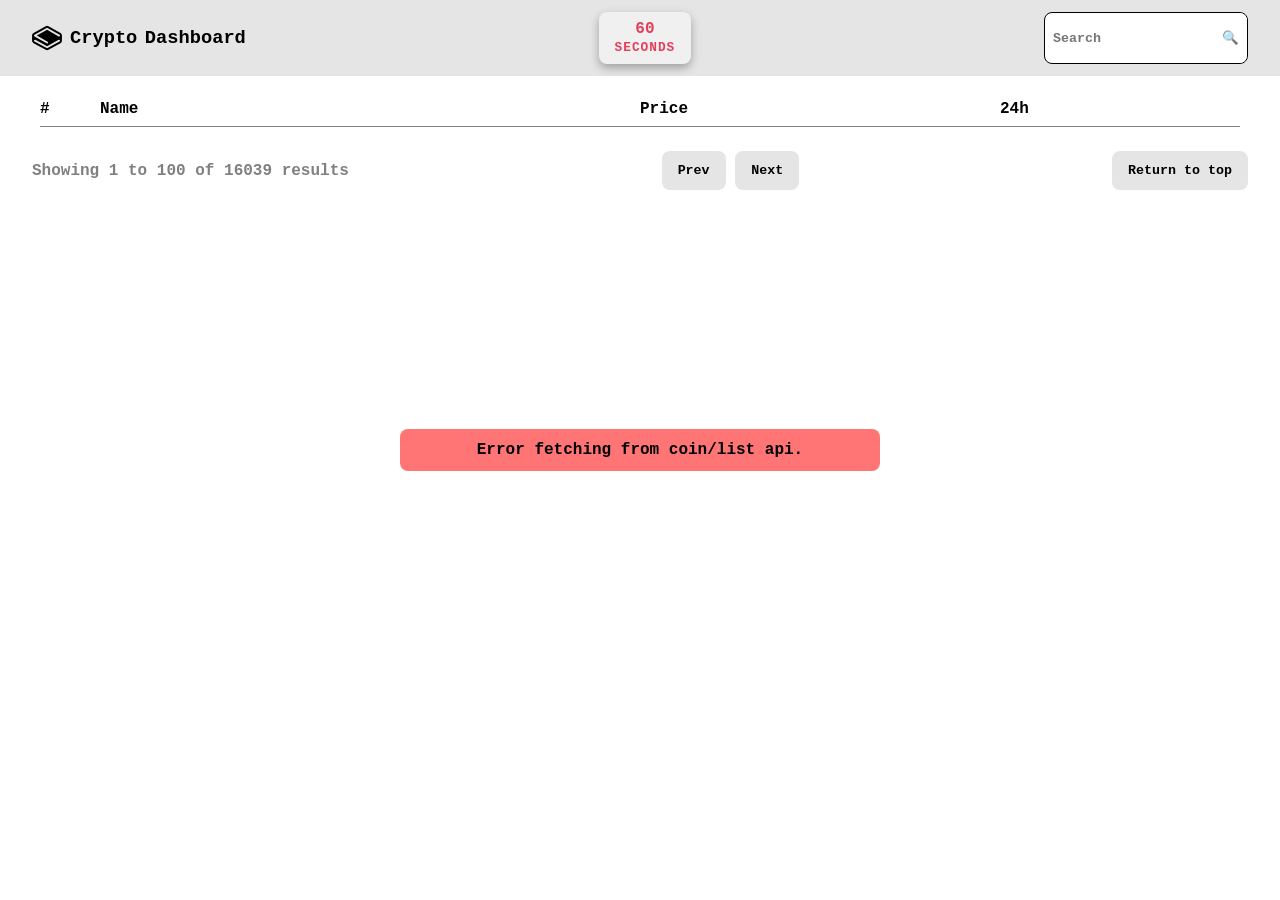
==== src/index.html @ 64046618 "refactor: improve loading and error handling UI in crypto data display" ====
<!DOCTYPE html>
<html lang="en">
<head>
    <meta charset="UTF-8">
    <meta name="viewport" content="width=device-width, initial-scale=1.0">
    <title>Crypto Dashboard</title>
    <link rel="icon" href="images/stackbit.svg">
    <link rel="stylesheet" href="styles.css">
    <script src="app.js" defer></script>
</head>
<body>
    <header id="headerContainer">
        <div id="header">
            <div id="logoHeader" class="logo">
                <img src="images/stackbit.svg" alt="logo" class="logo-image">
                <h3>Crypto Dashboard</h3>
            </div>

            <div id="countdownContainer">
                <div class="time-box">
                    <span id="countdownSeconds">60</span>
                    <small>Seconds</small>
                </div>
            </div>
            
            <div id="searchDiv">
                <input type="text" id="searchInput" placeholder="Search">
                <button id="searchButton">🔍</button>
            </div>
        </div>
    </header>

    <main id="mainContainer">
        <div id="cryptoDataContainer">
            <div id="cryptoDataLoadingDiv" style="display: none;"></div>
            <div id="cryptoDataErrorDiv" style="display: none;"></div>

            <table id="cryptoDataTable">
                <thead id="cryptoDataHeader">
                    <tr id="cryptoHeaderRow">
                        <th class="crypto-index">#</th>
                        <th class="crypto-name">Name</th>
                        <th class="crypto-price">Price</th>
                        <th class="crypto-change">24h</th>
                    </tr>
                </thead>
                <tbody id="cryptoDataBody"></tbody>
            </table>

            <div id="pageButtonsContainer">
                <div id="cryptoPageInfo">
                    <p id="pageIndex">Showing 1 to 100 of 16039 results</p>
                </div>

                <div id="cryptoPageButtons">
                    <button id="prevBtn" class="button">Prev</button>
                    <button id="nextBtn" class="button">Next</button>
                </div>

                <div id="cryptoPageInfo">
                    <button id="returnToTop" class="button" onclick="setCurrentPage(1)">Return to top</button>
                </div>
            </div>
        </div>

        <div id="coinPagesContainer" style="display: none;">
    </main>
</body>
</html>
---- src/styles.css ----
/* GLOBAL STYLES */

:root {
	--primary-color: #e5e5e5;
	--secondary-color: #f0f0f0;
	--text-color: black;
	--button-color: #e5e5e5;
	--button-hover-color: #5f5f5f;
	--positive-change-color: green;
	--negative-change-color: red;
	--loading-light: rgb(116, 167, 255);
	--loading-dark: blue;
	--error-light: rgb(255, 116, 116);
	--error-dark: red;
}

* {
	font-family: 'Courier New', Courier, monospace;
	font-weight: bold;
	padding: 0;
	margin: 0;
	box-sizing: border-box;
}

h1,
h2,
h3,
h4,
h5,
h6 {
	word-spacing: -0.2em;
}

.button {
	background-color: var(--button-color);
	border: none;
	border-radius: 8px;
	padding: 0.75rem 1rem;
	cursor: pointer;
	transition: all 0.3s ease;
}

.button:active {
	transform: scale(0.75);
}

.button:hover {
	background-color: var(--button-hover-color);
}

/* HEADER STYLES */

#countdownContainer {
	text-align: center;
	display: flex;
	justify-content: center;
	align-items: center;
	gap: 0.5rem;
}

.time-box {
	background: var(--secondary-color);
	padding: 8px 16px;
	border-radius: 8px;
	min-width: 90px;
	box-shadow: 0 4px 10px rgba(0, 0, 0, 0.3);
	font-weight: bold;
}

.time-box span {
	display: block;
	font-weight: bold;
	color: #e43f5a;
}

.time-box small {
	font-size: 0.8rem;
	text-transform: uppercase;
	letter-spacing: 1px;
	color: #e43f5a;
}

#header {
	background-color: var(--primary-color);
	padding: 0.75rem 2rem;
	display: flex;
	justify-content: space-between;
}

#logoHeader {
	cursor: pointer;
}

.logo {
	color: black;
	text-decoration: none;
	justify-content: center;
	align-items: center;
	display: flex;
}

.logo-image {
	width: 30px;
	height: 30px;
	margin-right: 0.5rem;
}

#searchDiv {
	display: flex;
	justify-content: center;
	background-color: white;
	border: 1px solid black;
	border-radius: 8px;
}

#searchDiv:focus-within {
	outline: 2px solid black;
}

#searchInput {
	border: none;
	border-radius: 8px;
	margin-left: 8px;
}

#searchInput:focus-visible {
	outline: none;
}

#searchButton {
	background-color: white;
	border: none;
	border-radius: 8px;
	cursor: pointer;
	padding: 0.25rem 0.5rem;
	transition: all 0.3s ease;
}

#searchButton:active {
	transform: scale(0.75);
}

/* MAIN CONTAINER STYLING */

#mainContainer {
	padding: 1rem 2rem;
	margin: 0 auto;
}

/* CRYPTO DATA CONTAINER STYLING */
#cryptoDataContainer {
	width: 100%;
	display: flex;
	flex-direction: column;
	align-items: center;
}

#imageIndex {
	font-size: 0.9rem;
	margin: 0.5rem;
	padding: 0.5rem;
}

/* CRYPTO TABLE STYLING */

table {
	width: 100%;
	max-width: 1200px;
	text-align: left;
	border-collapse: collapse;
}

tr {
	border-bottom: 1px solid gray;
}

thead, tbody {
	display: table-header-group;
	width: 100%;
}

tbody {
	display: table-row-group;
}

thead tr th {
	cursor: pointer;
	padding: 0.5rem 0;
}

.crypto-index {
	width: 5%;
	padding: 0.5rem 0;
}

.crypto-name {
	font-size: 1rem;
}

.crypto-price {
	width: 30%;
}

.crypto-change {
	width: 20%;
}

.crypto-details {
	display: flex;
	align-items: center;
	gap: 0.5rem;
	padding: 10px;
}

.crypto-image {
	width: 24px;
	height: 24px;
}

.crypto-id {
	font-size: 0.9rem;
	color: gray;
	text-transform: uppercase;
}

/* PAGE INFO STYLING */

#pageIndex {
	color: gray; 
}

#cryptoPageInfo button,
#cryptoPageButtons button {
	margin: 0.5rem 0;
}

#pageButtonsContainer {
	width: 100%;
	display: flex;
	justify-content: space-between;
	align-items: center;
	margin-top: 1rem;
}


/* LOADING STATE STYLING */

.loadingStateText {
	position: fixed;
	top: 50%;
	left: 50%;
	transform: translate(-50%, -50%);
	text-align: center;
	background-color: var(--loading-light);
	padding: 0.75rem 1rem;
	width: min(90%, 480px);
	margin: 0;
	border: 2px solid var(--loading-dark);
	border-radius: 8px;
	z-index: 10;
}

/* ERROR MESSAGE STYLING */

.errorMessage {
	position: fixed;
	top: 50%;
	left: 50%;
	transform: translate(-50%, -50%);
	text-align: center;
	background-color: var(--error-light);
	padding: 0.75rem 1rem;
	width: min(90%, 480px);
	margin: 0;
	border: 2px solid var(error-dark);
	border-radius: 8px;
	z-index: 10;
}

/* COIN PAGES CONTAINER STYLING */

#coinPagesContainer {
	display: grid;
	text-align: left;
	margin: 1rem 2rem;
	place-items: center;
	height: 100vh;
}

.coin-page-header {
	display: flex;
	align-items: center;
	gap: 1rem;
	margin: 0 auto;
}
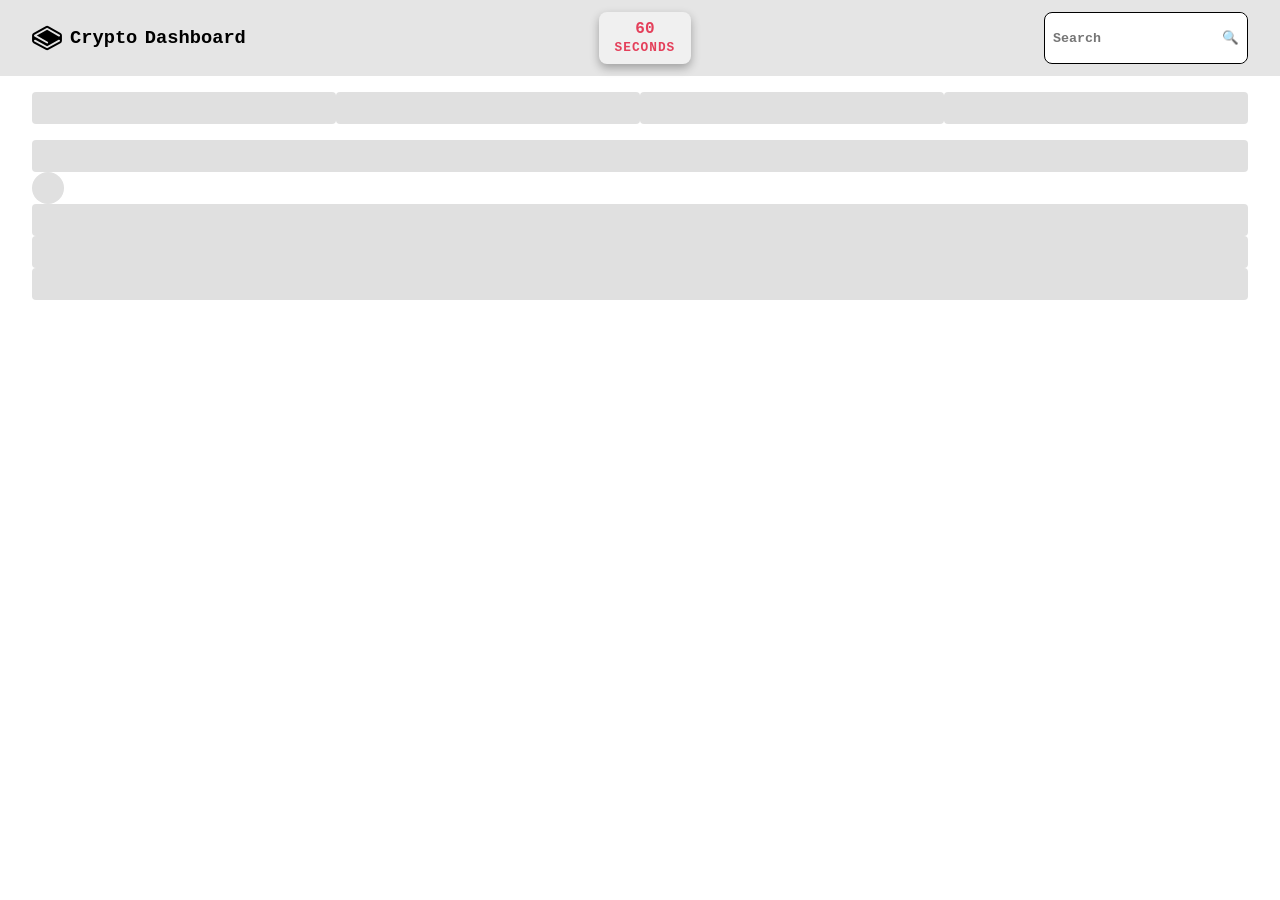
==== commit 98d9e27c: "skeleton loading UI layout in progress" ====
--- a/src/index.html
+++ b/src/index.html
@@ -31,11 +31,29 @@
     </header>
 
     <main id="mainContainer">
+        <div id="skeletonLoadingDiv" class="skeleton-table">
+                <div class="skeleton-header">
+                    <div class="skeleton-row">
+                        <div class="skeleton"></div>
+                        <div class="skeleton"></div>
+                        <div class="skeleton"></div>
+                        <div class="skeleton"></div>
+                    </div>
+                </div>
+                <div id="skeletonLoadingData" class="skeleton-body">
+                    <div class="skeleton"></div>
+                    <div class="">
+                        <div class="skeleton skeleton-image"></div>
+                        <div class="skeleton skeleton-text"></div>
+                    </div>
+                    <div class="skeleton"></div>
+                    <div class="skeleton"></div>
+                </div>
+            </div>
         <div id="cryptoDataContainer">
-            <div id="cryptoDataLoadingDiv" style="display: none;"></div>
             <div id="cryptoDataErrorDiv" style="display: none;"></div>
 
-            <table id="cryptoDataTable">
+            <table id="cryptoDataTable" style="display: none;">
                 <thead id="cryptoDataHeader">
                     <tr id="cryptoHeaderRow">
                         <th class="crypto-index">#</th>
@@ -47,7 +65,7 @@
                 <tbody id="cryptoDataBody"></tbody>
             </table>
 
-            <div id="pageButtonsContainer">
+            <div id="pageButtonsContainer" style="display: none;">
                 <div id="cryptoPageInfo">
                     <p id="pageIndex">Showing 1 to 100 of 16039 results</p>
                 </div>
--- a/src/styles.css
+++ b/src/styles.css
@@ -215,6 +215,10 @@
 .crypto-image {
 	width: 24px;
 	height: 24px;
+	object-fit: cover;
+	border-radius: 50%;
+	margin-right: 1rem;
+	flex-shrink: 0;
 }
 
 .crypto-id {
@@ -243,21 +247,41 @@
 }
 
 
-/* LOADING STATE STYLING */
-
-.loadingStateText {
-	position: fixed;
-	top: 50%;
-	left: 50%;
-	transform: translate(-50%, -50%);
-	text-align: center;
-	background-color: var(--loading-light);
-	padding: 0.75rem 1rem;
-	width: min(90%, 480px);
-	margin: 0;
-	border: 2px solid var(--loading-dark);
-	border-radius: 8px;
-	z-index: 10;
+/* SKELETON LOADING STYLING */
+
+.skeleton-table {
+	display: flex;
+	flex-direction: column;
+	gap: 1rem;
+}
+
+.skeleton-row {
+	display: flex;
+}
+
+.skeleton {
+	background-color: #e0e0e0;
+	width: 100%;
+	padding: 1rem;
+	border-radius: 4px;
+	overflow: hidden;
+	animation: shimmer 1s linear infinite alternate;
+}
+
+.skeleton-image {
+	width: 24px;
+	height: 24px;
+	border-radius: 50%;
+	flex-shrink: 0;
+}
+
+@keyframes shimmer {
+	0% { 
+		background-color: hsl(200, 20%, 70%),
+	}
+	100% {
+		background-color: hsl(200, 20%, 95%),
+	}
 }
 
 /* ERROR MESSAGE STYLING */
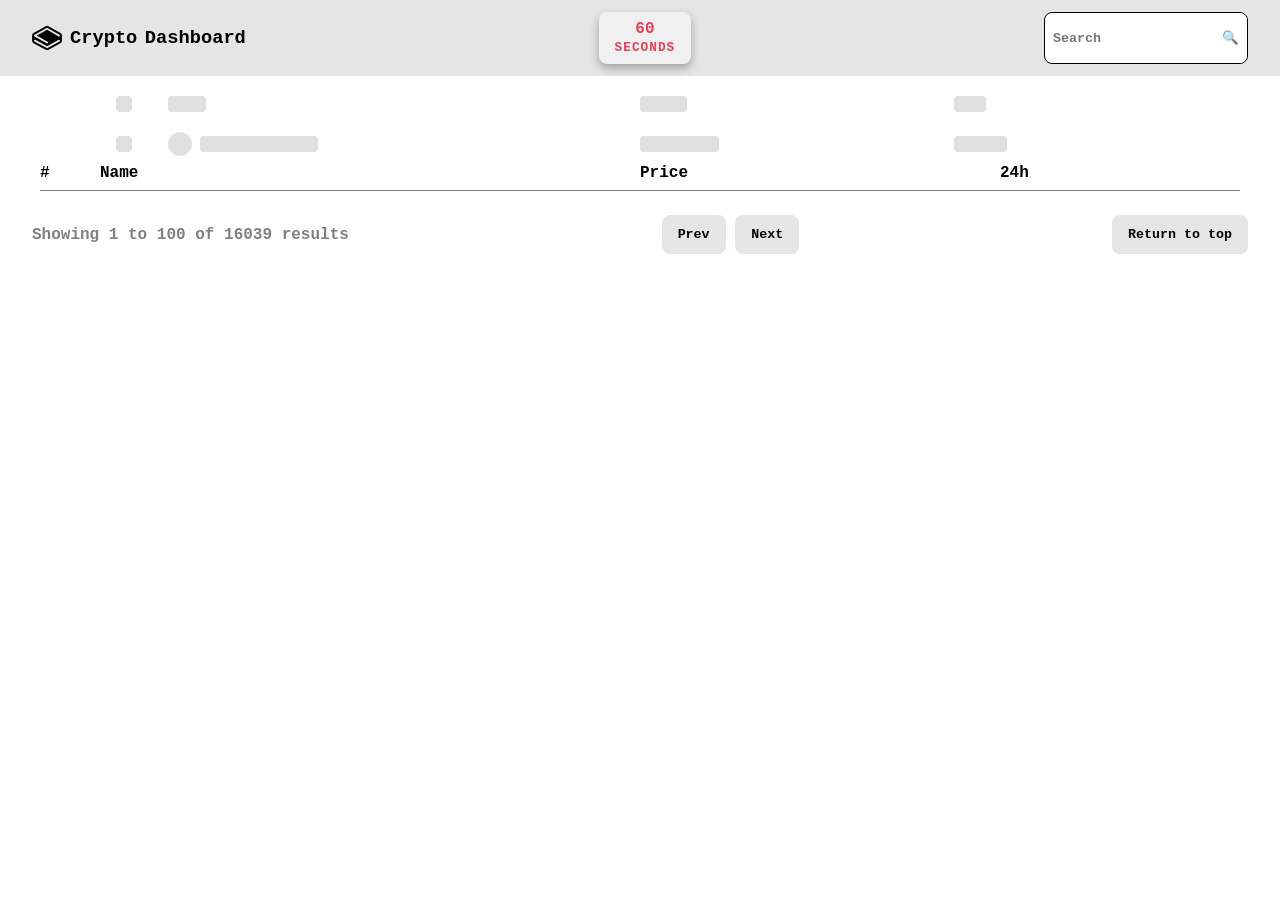
==== commit ac9f0601: "layout: create skeleton loading UI for improved structure and styling" ====
--- a/src/index.html
+++ b/src/index.html
@@ -33,27 +33,27 @@
     <main id="mainContainer">
         <div id="skeletonLoadingDiv" class="skeleton-table">
                 <div class="skeleton-header">
-                    <div class="skeleton-row">
-                        <div class="skeleton"></div>
-                        <div class="skeleton"></div>
-                        <div class="skeleton"></div>
-                        <div class="skeleton"></div>
+                    <div class="skeleton-header-row">
+                        <div class="skeleton skeleton-index"></div>
+                        <div class="skeleton skeleton-name"></div>
+                        <div class="skeleton skeleton-price"></div>
+                        <div class="skeleton skeleton-change"></div>
                     </div>
                 </div>
                 <div id="skeletonLoadingData" class="skeleton-body">
-                    <div class="skeleton"></div>
-                    <div class="">
+                    <div class="skeleton skeleton-index"></div>
+                    <div class="skeleton-details">
                         <div class="skeleton skeleton-image"></div>
                         <div class="skeleton skeleton-text"></div>
                     </div>
-                    <div class="skeleton"></div>
-                    <div class="skeleton"></div>
+                    <div class="skeleton skeleton-text"></div>
+                    <div class="skeleton skeleton-text"></div>
                 </div>
             </div>
         <div id="cryptoDataContainer">
             <div id="cryptoDataErrorDiv" style="display: none;"></div>
 
-            <table id="cryptoDataTable" style="display: none;">
+            <table id="cryptoDataTable">
                 <thead id="cryptoDataHeader">
                     <tr id="cryptoHeaderRow">
                         <th class="crypto-index">#</th>
@@ -65,7 +65,7 @@
                 <tbody id="cryptoDataBody"></tbody>
             </table>
 
-            <div id="pageButtonsContainer" style="display: none;">
+            <div id="pageButtonsContainer">
                 <div id="cryptoPageInfo">
                     <p id="pageIndex">Showing 1 to 100 of 16039 results</p>
                 </div>
--- a/src/styles.css
+++ b/src/styles.css
@@ -215,9 +215,7 @@
 .crypto-image {
 	width: 24px;
 	height: 24px;
-	object-fit: cover;
 	border-radius: 50%;
-	margin-right: 1rem;
 	flex-shrink: 0;
 }
 
@@ -253,19 +251,49 @@
 	display: flex;
 	flex-direction: column;
 	gap: 1rem;
-}
-
-.skeleton-row {
-	display: flex;
+	max-width: 1200px;
+	margin: 0 5.25rem;
+}
+
+.skeleton-header-row, .skeleton-body {
+	display: grid;
+	grid-template-columns: 5% 45% 30% 20%;
+	align-items: center;
+	height: 1.5rem;
+}
+
+.skeleton-details {
+	display: flex;
+	align-items: center;
+	gap: 0.5rem;
 }
 
 .skeleton {
 	background-color: #e0e0e0;
 	width: 100%;
-	padding: 1rem;
+	height: 1rem;
 	border-radius: 4px;
 	overflow: hidden;
-	animation: shimmer 1s linear infinite alternate;
+}
+
+.skeleton-index {
+	width: 30%;
+}
+
+.skeleton-text {
+	width: 25%;
+}
+
+.skeleton-name {
+	width: 8%;
+}
+
+.skeleton-price {
+	width: 15%;
+}
+
+.skeleton-change {
+	width: 15%;
 }
 
 .skeleton-image {
@@ -273,15 +301,6 @@
 	height: 24px;
 	border-radius: 50%;
 	flex-shrink: 0;
-}
-
-@keyframes shimmer {
-	0% { 
-		background-color: hsl(200, 20%, 70%),
-	}
-	100% {
-		background-color: hsl(200, 20%, 95%),
-	}
 }
 
 /* ERROR MESSAGE STYLING */
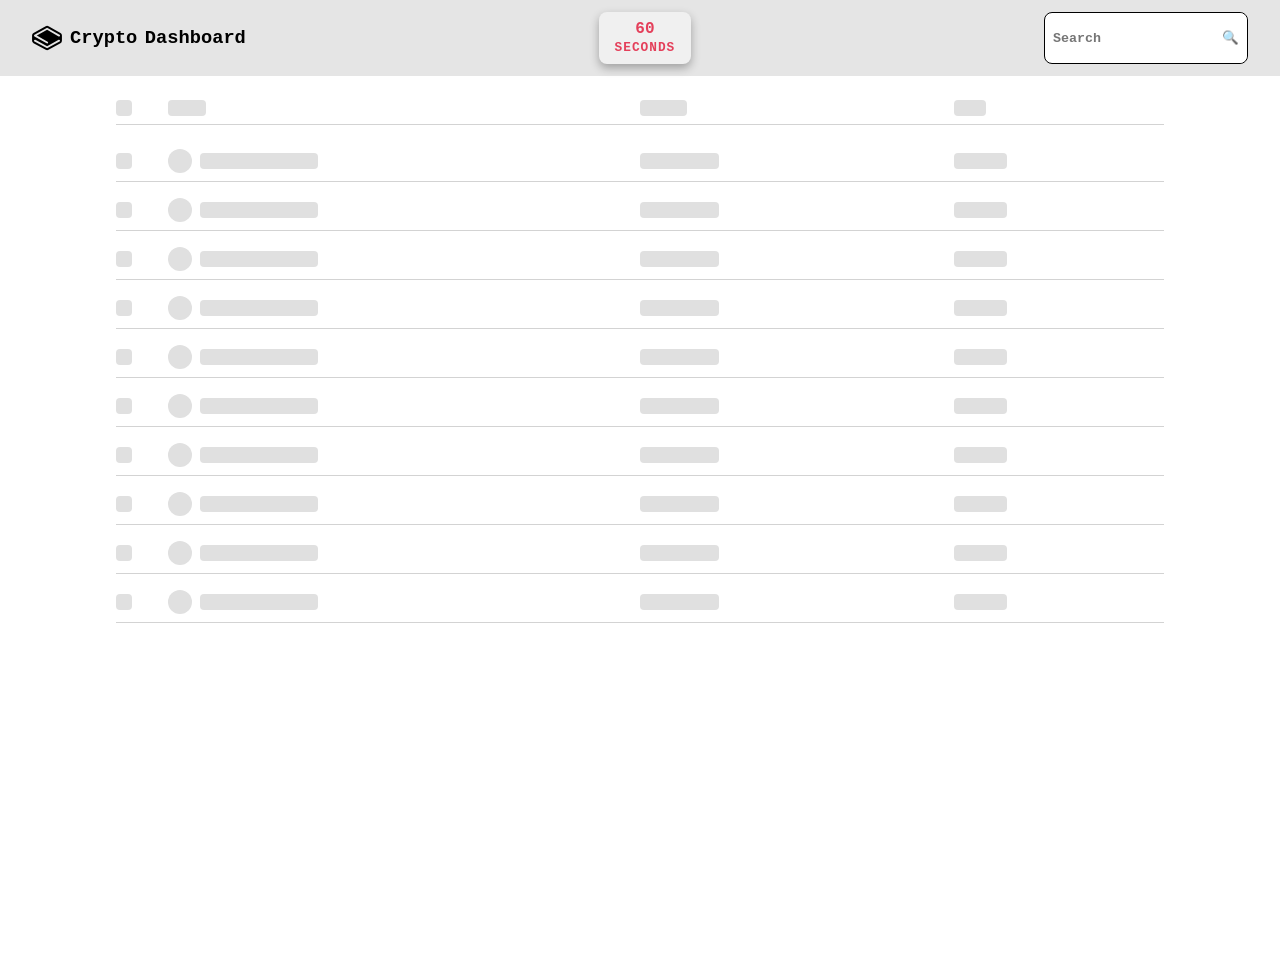
==== commit f54c0e0f: "refactor: enhance skeleton loading UI for improved structure and styling" ====
--- a/src/index.html
+++ b/src/index.html
@@ -33,7 +33,7 @@
     <main id="mainContainer">
         <div id="skeletonLoadingDiv" class="skeleton-table">
                 <div class="skeleton-header">
-                    <div class="skeleton-header-row">
+                    <div class="skeleton-row">
                         <div class="skeleton skeleton-index"></div>
                         <div class="skeleton skeleton-name"></div>
                         <div class="skeleton skeleton-price"></div>
--- a/src/styles.css
+++ b/src/styles.css
@@ -145,6 +145,7 @@
 #mainContainer {
 	padding: 1rem 2rem;
 	margin: 0 auto;
+	height: 100vh;
 }
 
 /* CRYPTO DATA CONTAINER STYLING */
@@ -253,13 +254,29 @@
 	gap: 1rem;
 	max-width: 1200px;
 	margin: 0 5.25rem;
-}
-
-.skeleton-header-row, .skeleton-body {
+	height: 100%;
+}
+
+.skeleton-header {
+	display: flex;
+	flex-direction: column;
+	gap: 0.5rem;
+}
+
+.skeleton-body {
+	display: flex;
+	flex-direction: column;
+	gap: 0.5rem;
+}
+
+.skeleton-row {
 	display: grid;
 	grid-template-columns: 5% 45% 30% 20%;
 	align-items: center;
-	height: 1.5rem;
+	padding: 0.5rem 0;
+	min-height: 1.5rem;
+	row-gap: .5rem;
+	border-bottom: 1px solid lightgrey;
 }
 
 .skeleton-details {
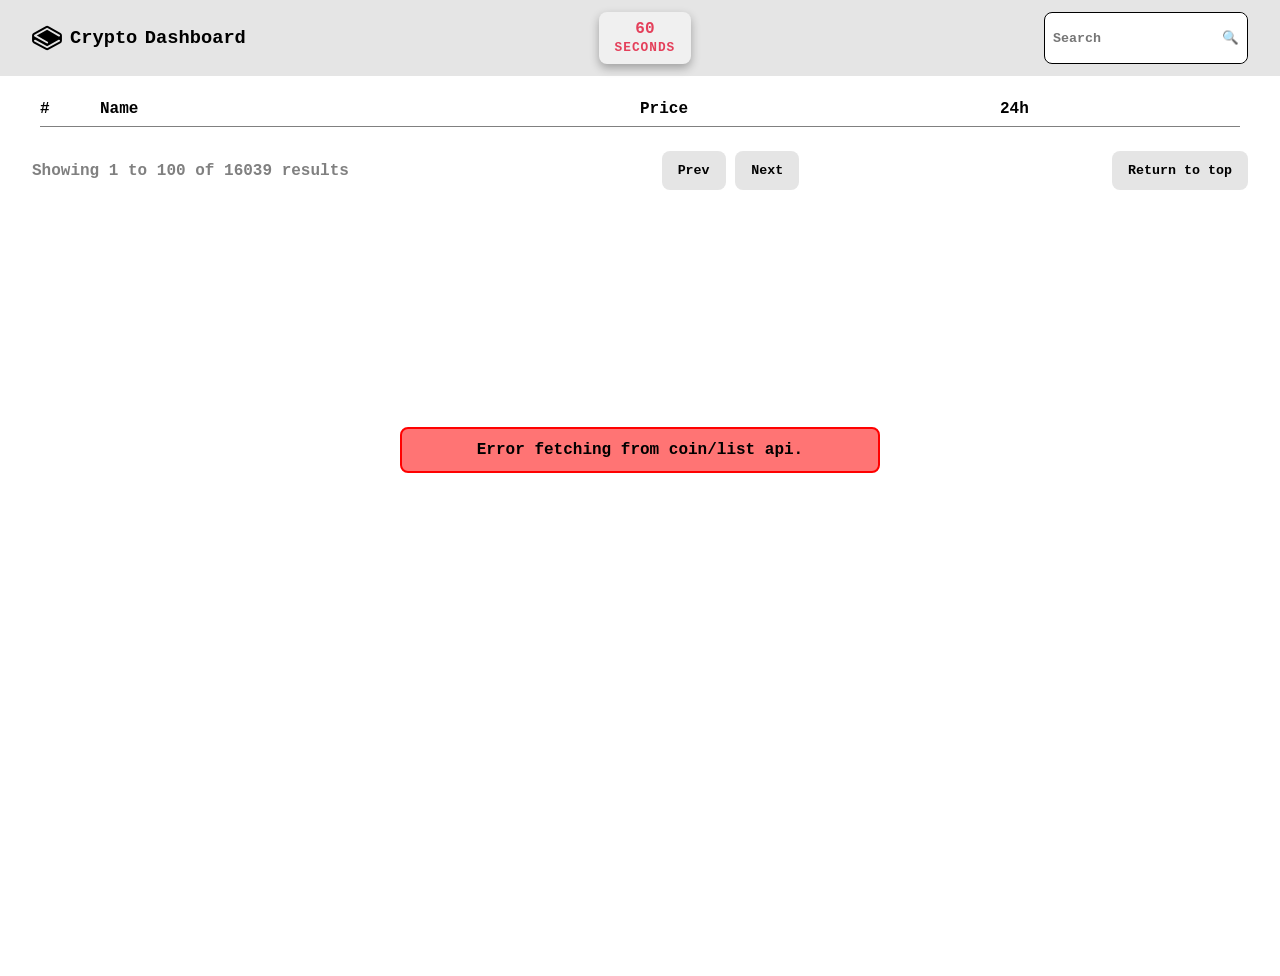
==== commit fb3419f5: "refactor: update skeleton loading UI with shimmer effect for enhanced visual feedback" ====
--- a/src/index.html
+++ b/src/index.html
@@ -32,26 +32,22 @@
 
     <main id="mainContainer">
         <div id="skeletonLoadingDiv" class="skeleton-table">
-                <div class="skeleton-header">
-                    <div class="skeleton-row">
-                        <div class="skeleton skeleton-index"></div>
-                        <div class="skeleton skeleton-name"></div>
-                        <div class="skeleton skeleton-price"></div>
-                        <div class="skeleton skeleton-change"></div>
-                    </div>
-                </div>
-                <div id="skeletonLoadingData" class="skeleton-body">
+            <div class="skeleton-header">
+                <div class="skeleton-row">
+                    <div class="shimmer"></div>
                     <div class="skeleton skeleton-index"></div>
-                    <div class="skeleton-details">
-                        <div class="skeleton skeleton-image"></div>
-                        <div class="skeleton skeleton-text"></div>
-                    </div>
-                    <div class="skeleton skeleton-text"></div>
-                    <div class="skeleton skeleton-text"></div>
+                    <div class="skeleton skeleton-name"></div>
+                    <div class="skeleton skeleton-price"></div>
+                    <div class="skeleton skeleton-change"></div>
                 </div>
             </div>
+            <div id="skeletonLoadingData" class="skeleton-body">
+            </div>
+        </div>
+            
+        <div id="cryptoDataErrorDiv" style="display: none;"></div>
+        
         <div id="cryptoDataContainer">
-            <div id="cryptoDataErrorDiv" style="display: none;"></div>
 
             <table id="cryptoDataTable">
                 <thead id="cryptoDataHeader">
--- a/src/styles.css
+++ b/src/styles.css
@@ -277,6 +277,7 @@
 	min-height: 1.5rem;
 	row-gap: .5rem;
 	border-bottom: 1px solid lightgrey;
+	position: relative;
 }
 
 .skeleton-details {
@@ -291,6 +292,31 @@
 	height: 1rem;
 	border-radius: 4px;
 	overflow: hidden;
+}
+
+.shimmer {
+	position: absolute;
+	top: 0;
+	left: 0;
+	width: 50%;
+	height: 100%;
+	background: linear-gradient(
+		100deg, 
+		rgba(255, 255, 255, 0) 20%,
+		rgba(255, 255, 255, 0.5) 50%,
+		rgba(255, 255, 255, 0) 80%
+	);
+
+	animation: shimmer 1s infinite linear;
+}
+
+@keyframes shimmer {
+	0% {
+		transform: translateX(-300%);
+	}
+	100% {
+		transform: translateX(300%);
+	}
 }
 
 .skeleton-index {
@@ -332,7 +358,7 @@
 	padding: 0.75rem 1rem;
 	width: min(90%, 480px);
 	margin: 0;
-	border: 2px solid var(error-dark);
+	border: 2px solid var(--error-dark);
 	border-radius: 8px;
 	z-index: 10;
 }
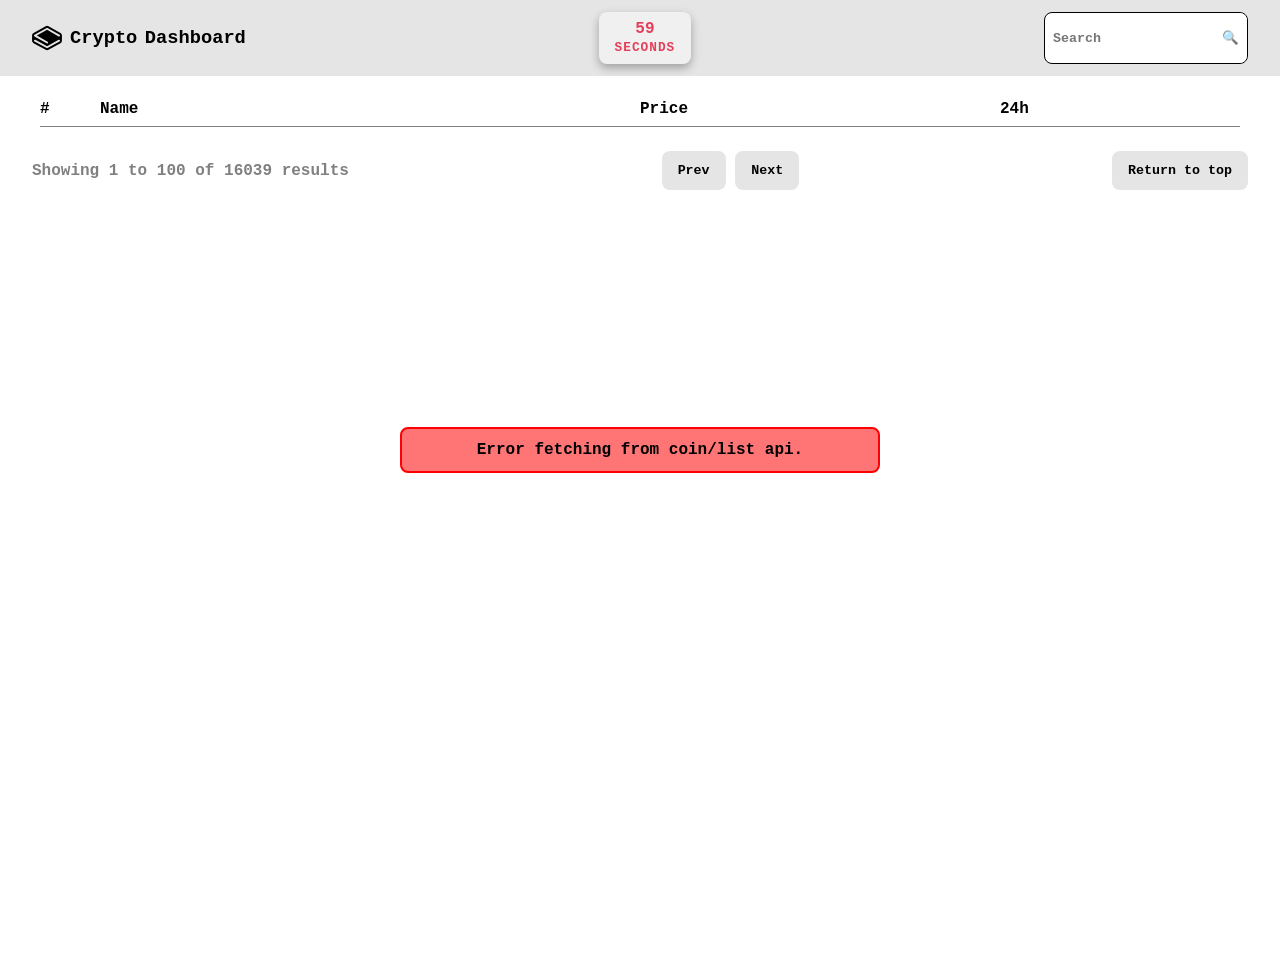
==== commit a3c9abac: "fetch the coin data in single coin page" ====
--- a/src/index.html
+++ b/src/index.html
@@ -1,5 +1,6 @@
 <!DOCTYPE html>
 <html lang="en">
+
 <head>
     <meta charset="UTF-8">
     <meta name="viewport" content="width=device-width, initial-scale=1.0">
@@ -8,12 +9,15 @@
     <link rel="stylesheet" href="styles.css">
     <script src="app.js" defer></script>
 </head>
+
 <body>
     <header id="headerContainer">
         <div id="header">
             <div id="logoHeader" class="logo">
-                <img src="images/stackbit.svg" alt="logo" class="logo-image">
-                <h3>Crypto Dashboard</h3>
+                <a href="./index.html">
+                    <img src="./images/stackbit.svg" alt="logo" class="logo-image">
+                    <h3>Crypto Dashboard</h3>
+                </a>
             </div>
 
             <div id="countdownContainer">
@@ -22,7 +26,7 @@
                     <small>Seconds</small>
                 </div>
             </div>
-            
+
             <div id="searchDiv">
                 <input type="text" id="searchInput" placeholder="Search">
                 <button id="searchButton">🔍</button>
@@ -44,9 +48,9 @@
             <div id="skeletonLoadingData" class="skeleton-body">
             </div>
         </div>
-            
+
         <div id="cryptoDataErrorDiv" style="display: none;"></div>
-        
+
         <div id="cryptoDataContainer">
 
             <table id="cryptoDataTable">
@@ -71,13 +75,12 @@
                     <button id="nextBtn" class="button">Next</button>
                 </div>
 
-                <div id="cryptoPageInfo">
+                <div id="cryptoReturnToTop">
                     <button id="returnToTop" class="button" onclick="setCurrentPage(1)">Return to top</button>
                 </div>
             </div>
         </div>
-
-        <div id="coinPagesContainer" style="display: none;">
     </main>
 </body>
-</html>
+
+</html>
--- a/src/styles.css
+++ b/src/styles.css
@@ -6,6 +6,7 @@
 	--text-color: black;
 	--button-color: #e5e5e5;
 	--button-hover-color: #5f5f5f;
+	--link-hover-color: #5f5f5f;
 	--positive-change-color: green;
 	--negative-change-color: red;
 	--loading-light: rgb(116, 167, 255);
@@ -31,6 +32,18 @@
 	word-spacing: -0.2em;
 }
 
+a {
+	display: flex;
+	align-items: center;
+	text-decoration: none;
+	color: black;
+	transition: all 0.3s ease;
+}
+
+a:hover {
+	color: var(--link-hover-color);
+}
+
 .button {
 	background-color: var(--button-color);
 	border: none;
@@ -145,7 +158,7 @@
 #mainContainer {
 	padding: 1rem 2rem;
 	margin: 0 auto;
-	height: 100vh;
+	min-height: 100vh;
 }
 
 /* CRYPTO DATA CONTAINER STYLING */
@@ -173,6 +186,12 @@
 
 tr {
 	border-bottom: 1px solid gray;
+	cursor: pointer;
+	transition: background-color 0.3s ease;
+}
+
+tr[data-href]:hover {
+	background-color: #f5f5f5;
 }
 
 thead, tbody {
@@ -254,7 +273,7 @@
 	gap: 1rem;
 	max-width: 1200px;
 	margin: 0 5.25rem;
-	height: 100%;
+	min-height: 100%;
 }
 
 .skeleton-header {
@@ -289,7 +308,7 @@
 .skeleton {
 	background-color: #e0e0e0;
 	width: 100%;
-	height: 1rem;
+	height: 1em;
 	border-radius: 4px;
 	overflow: hidden;
 }
@@ -370,7 +389,7 @@
 	text-align: left;
 	margin: 1rem 2rem;
 	place-items: center;
-	height: 100vh;
+	min-height: 100vh;
 }
 
 .coin-page-header {
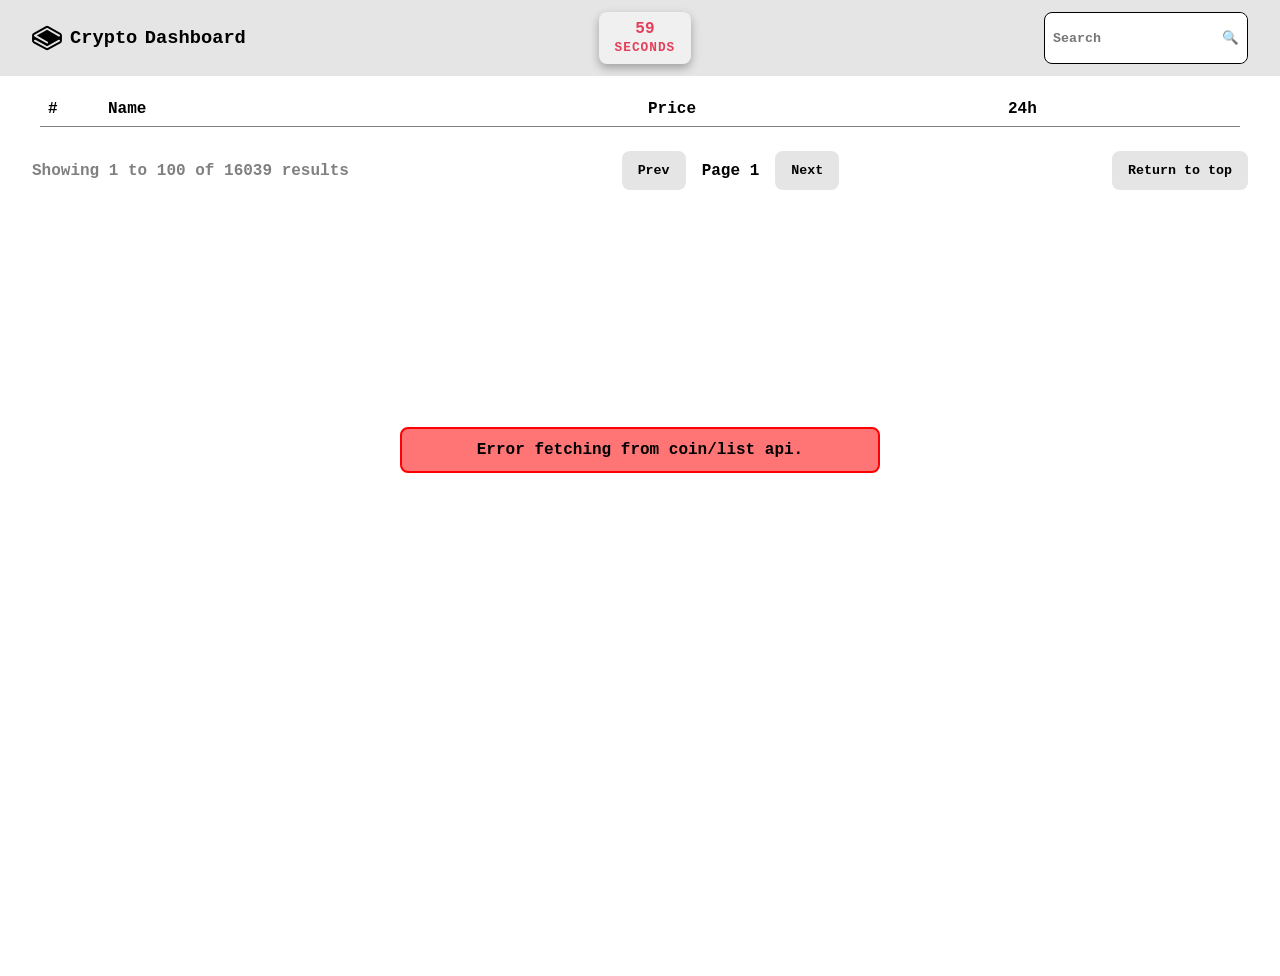
==== commit 250a1b4a: "feat: add current page display and improve pagination layout" ====
--- a/src/index.html
+++ b/src/index.html
@@ -72,6 +72,7 @@
 
                 <div id="cryptoPageButtons">
                     <button id="prevBtn" class="button">Prev</button>
+                    <p id="currentPage"></p>
                     <button id="nextBtn" class="button">Next</button>
                 </div>
 
--- a/src/styles.css
+++ b/src/styles.css
@@ -203,14 +203,14 @@
 	display: table-row-group;
 }
 
-thead tr th {
+thead tr th, tbody tr td {
 	cursor: pointer;
-	padding: 0.5rem 0;
+	padding: 0.5em;
 }
 
 .crypto-index {
 	width: 5%;
-	padding: 0.5rem 0;
+	padding: 0.5em;
 }
 
 .crypto-name {
@@ -228,8 +228,8 @@
 .crypto-details {
 	display: flex;
 	align-items: center;
-	gap: 0.5rem;
-	padding: 10px;
+	gap: 0.5em;
+	padding: .5em;
 }
 
 .crypto-image {
@@ -251,9 +251,10 @@
 	color: gray; 
 }
 
-#cryptoPageInfo button,
-#cryptoPageButtons button {
-	margin: 0.5rem 0;
+#cryptoPageButtons {
+	display: flex;
+	align-items: center;
+	gap: 1em;
 }
 
 #pageButtonsContainer {
@@ -261,7 +262,7 @@
 	display: flex;
 	justify-content: space-between;
 	align-items: center;
-	margin-top: 1rem;
+	margin-top: 1.5rem;
 }
 
 
@@ -270,7 +271,6 @@
 .skeleton-table {
 	display: flex;
 	flex-direction: column;
-	gap: 1rem;
 	max-width: 1200px;
 	margin: 0 5.25rem;
 	min-height: 100%;
@@ -285,16 +285,14 @@
 .skeleton-body {
 	display: flex;
 	flex-direction: column;
-	gap: 0.5rem;
 }
 
 .skeleton-row {
 	display: grid;
 	grid-template-columns: 5% 45% 30% 20%;
 	align-items: center;
-	padding: 0.5rem 0;
+	padding: 0.5em;
 	min-height: 1.5rem;
-	row-gap: .5rem;
 	border-bottom: 1px solid lightgrey;
 	position: relative;
 }
@@ -389,7 +387,8 @@
 	text-align: left;
 	margin: 1rem 2rem;
 	place-items: center;
-	min-height: 100vh;
+	gap: 1.5em;
+	/* min-height: 100vh; */
 }
 
 .coin-page-header {
@@ -398,3 +397,7 @@
 	gap: 1rem;
 	margin: 0 auto;
 }
+
+#coinChange {
+	width: auto;
+}
